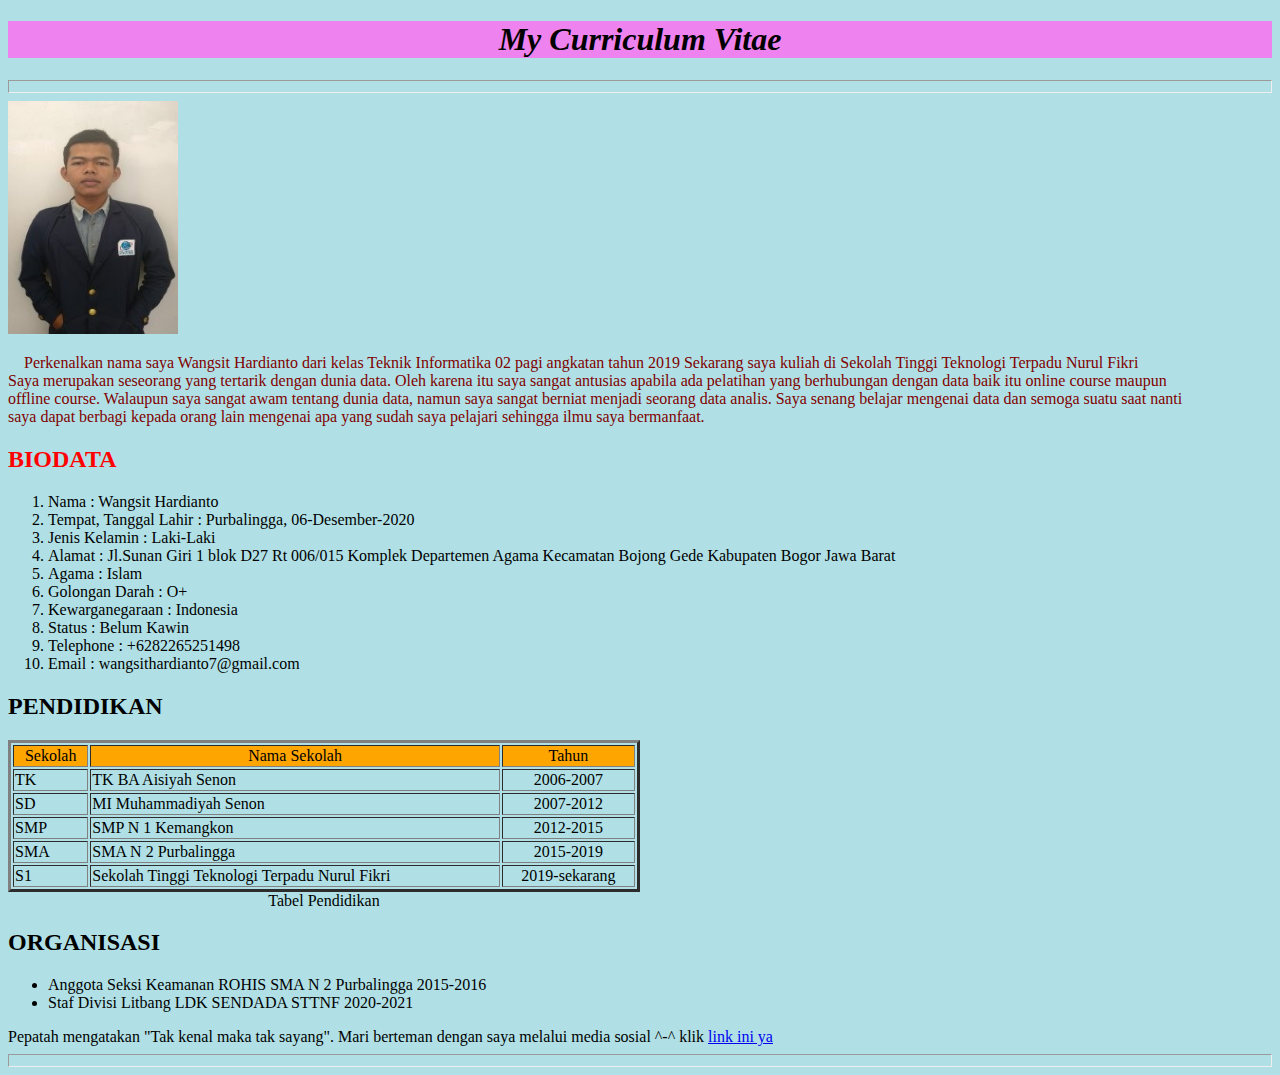
==== CV/Curiculum Vitae.html @ 7566f08c "CV" ====
<!DOCTYPE html>
<html>
    <head>
        <style>
            p{font-style: unset;}
            h1{font-style: oblique;}
        </style>
        <title>My Curriculum Vitae</title>
    </head>
    <body bgcolor="powderblue" text="black">
        <h1 style="background-color:violet" align="center" >My Curriculum Vitae</h1>
        <hr size="13"/>
        <img src="foto.jpg" width="170" height="233">
        <p style="color: maroon;">&emsp;Perkenalkan nama saya Wangsit Hardianto dari kelas Teknik Informatika 02 pagi angkatan tahun 2019 
            Sekarang saya kuliah di Sekolah Tinggi Teknologi Terpadu Nurul Fikri</br>
            Saya merupakan seseorang yang tertarik dengan dunia data. Oleh karena itu saya sangat antusias apabila ada pelatihan yang berhubungan dengan data baik itu online course maupun</br> 
        offline course. Walaupun saya sangat awam tentang dunia data, namun saya sangat berniat menjadi seorang data analis. Saya senang belajar mengenai data dan semoga suatu saat nanti</br>
        saya dapat berbagi kepada orang lain mengenai apa yang sudah saya pelajari sehingga ilmu saya bermanfaat.</p>
        <h2 style="color: red;">BIODATA</h2>
        <ol>
            <li>Nama : Wangsit Hardianto</li>
            <li>Tempat, Tanggal Lahir : Purbalingga, 06-Desember-2020</li>
            <li>Jenis Kelamin : Laki-Laki</li>
            <li>Alamat : Jl.Sunan Giri 1 blok D27 Rt 006/015 Komplek Departemen Agama Kecamatan Bojong Gede Kabupaten Bogor Jawa Barat</li>
            <li>Agama : Islam</li>
            <li>Golongan Darah : O+</li>
            <li>Kewarganegaraan : Indonesia</li>
            <li>Status : Belum Kawin</li>
            <li>Telephone : +6282265251498</li>
            <li>Email : wangsithardianto7@gmail.com</li>

        </ol>
        <h2>PENDIDIKAN</h2>
        <table border="3" width="50%">
            <caption align="bottom">Tabel Pendidikan</caption>
            <thead>
                <tr align="center" style="background-color: orange;">
                    <td>Sekolah</td><td>Nama Sekolah</td><td>Tahun</td>
                </tr>
            </thead>
            <tbody>
                <tr>
                    <td>TK</td>
                    <td>TK BA Aisiyah Senon</td>
                    <td align="center">2006-2007</td>
                </tr>
                <tr>
                    <td>SD</td>
                    <td>MI Muhammadiyah Senon</td>
                    <td align="center">2007-2012</td>
                </tr>
                <tr>
                    <td>SMP</td>
                    <td>SMP N 1 Kemangkon</td>
                    <td align="center">2012-2015</td>
                </tr>
                <tr>
                    <td>SMA</td>
                    <td>SMA N 2 Purbalingga</td>
                    <td align="center">2015-2019</td>
                </tr>
                <tr>
                    <td>S1</td>
                    <td>Sekolah Tinggi Teknologi Terpadu Nurul Fikri</td>
                    <td align="center">2019-sekarang</td>
                </tr>
            </tbody>
        </table>
        <h2>ORGANISASI</h2>
        <ul>
            <li>Anggota Seksi Keamanan ROHIS SMA N 2 Purbalingga 2015-2016</li>
            <li>Staf Divisi Litbang LDK SENDADA STTNF 2020-2021</li>
        </ul>

        Pepatah mengatakan "Tak kenal maka tak sayang". Mari berteman dengan saya melalui media sosial ^-^ klik <a href="https://twitter.com/chamele_0n">link ini ya</a>
        <hr size="13"/>
    </body>
</html>
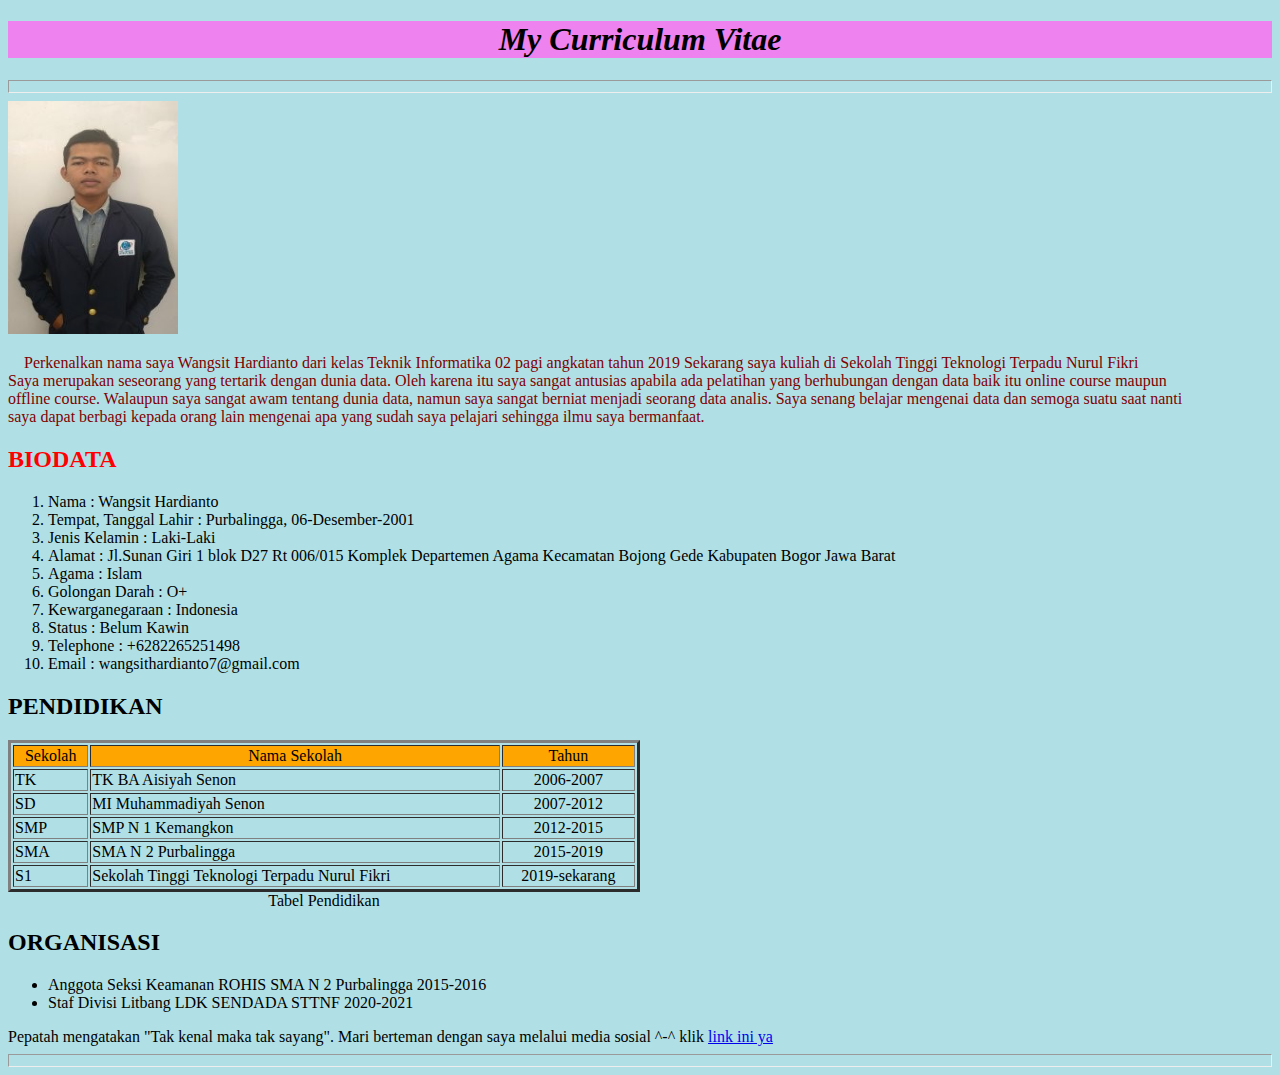
==== commit ebc7e5b2: "CV" ====
--- a/CV/Curiculum Vitae.html
+++ b/CV/Curiculum Vitae.html
@@ -19,7 +19,7 @@
         <h2 style="color: red;">BIODATA</h2>
         <ol>
             <li>Nama : Wangsit Hardianto</li>
-            <li>Tempat, Tanggal Lahir : Purbalingga, 06-Desember-2020</li>
+            <li>Tempat, Tanggal Lahir : Purbalingga, 06-Desember-2001</li>
             <li>Jenis Kelamin : Laki-Laki</li>
             <li>Alamat : Jl.Sunan Giri 1 blok D27 Rt 006/015 Komplek Departemen Agama Kecamatan Bojong Gede Kabupaten Bogor Jawa Barat</li>
             <li>Agama : Islam</li>
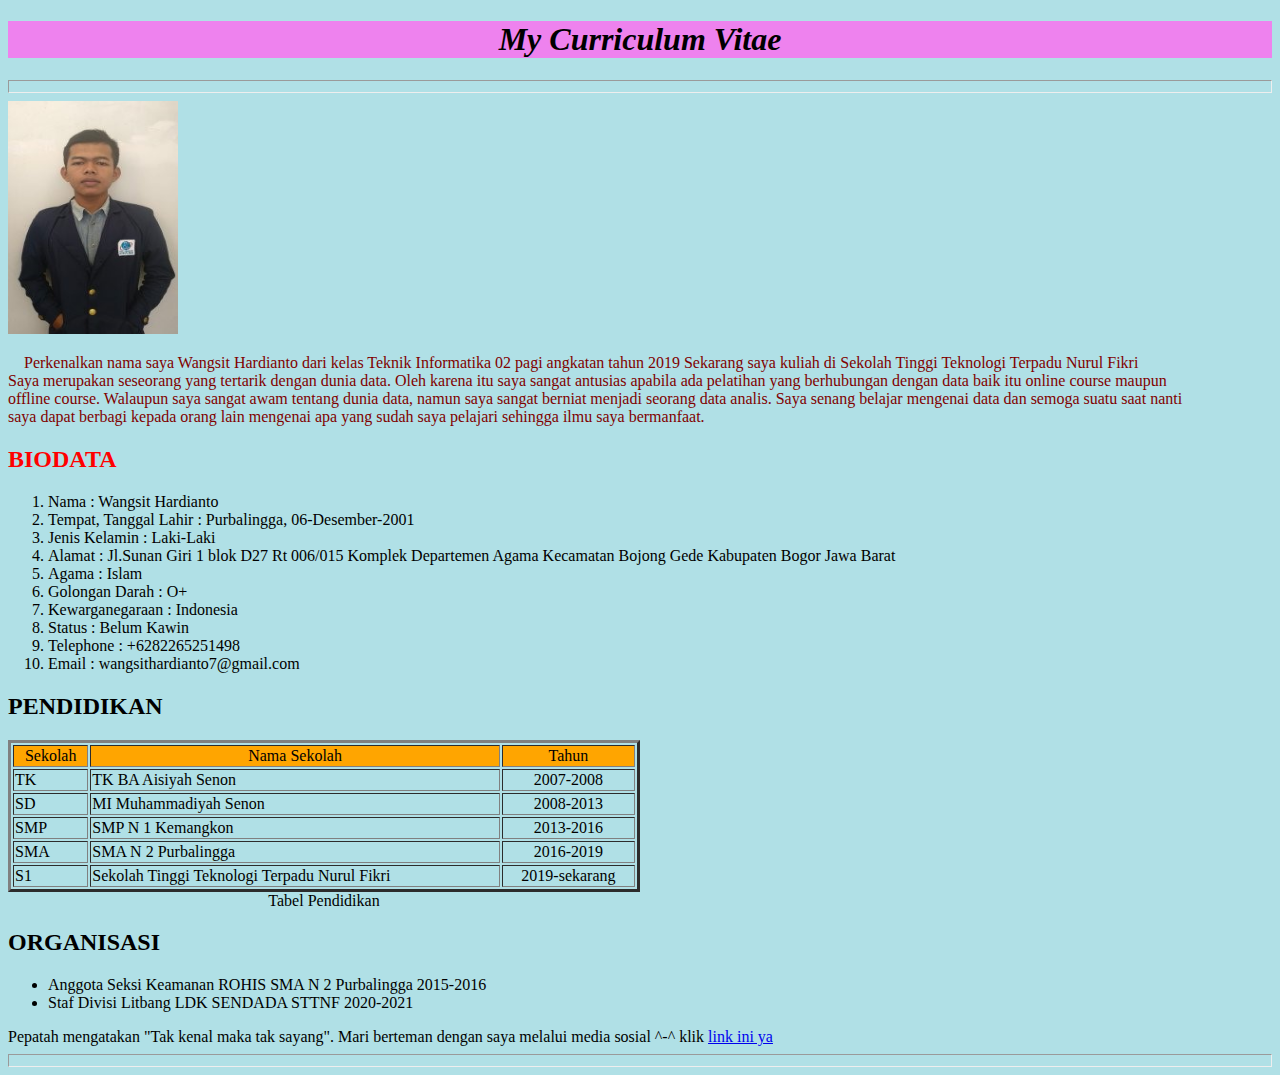
==== commit 014e44b3: "CV" ====
--- a/CV/Curiculum Vitae.html
+++ b/CV/Curiculum Vitae.html
@@ -42,22 +42,22 @@
                 <tr>
                     <td>TK</td>
                     <td>TK BA Aisiyah Senon</td>
-                    <td align="center">2006-2007</td>
+                    <td align="center">2007-2008</td>
                 </tr>
                 <tr>
                     <td>SD</td>
                     <td>MI Muhammadiyah Senon</td>
-                    <td align="center">2007-2012</td>
+                    <td align="center">2008-2013</td>
                 </tr>
                 <tr>
                     <td>SMP</td>
                     <td>SMP N 1 Kemangkon</td>
-                    <td align="center">2012-2015</td>
+                    <td align="center">2013-2016</td>
                 </tr>
                 <tr>
                     <td>SMA</td>
                     <td>SMA N 2 Purbalingga</td>
-                    <td align="center">2015-2019</td>
+                    <td align="center">2016-2019</td>
                 </tr>
                 <tr>
                     <td>S1</td>
